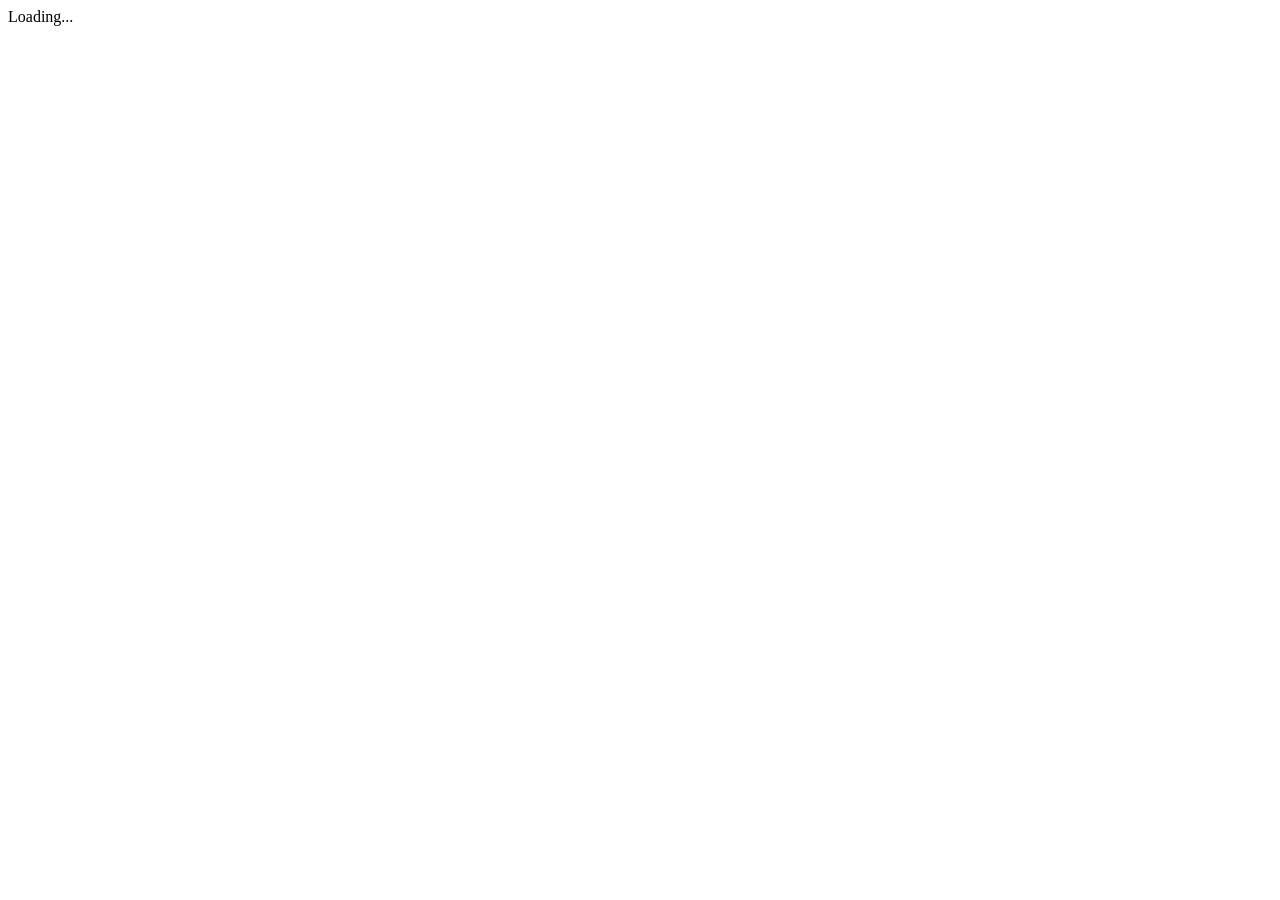
==== index.html @ be42f572 "Built 044e5df19875dcf05805810cb7afd66163744f7c" ====
﻿<!DOCTYPE html>
<html>
<head>
    <meta charset="utf-8" />
    <meta name="viewport" content="width=device-width" />
    <title>C# Regex tester online</title>
    <base href="/regex-tester/" />
    <link href="css/bootstrap/bootstrap.min.css" rel="stylesheet" />
    <link href="css/site.css" rel="stylesheet" />
    <link rel="icon" type="image/png" href="icon.png" />
</head>
<body>
    <app>
        <div class="d-flex justify-content-center center-div">
            <div class="spinner-border" role="status">
                <span class="sr-only">Loading...</span>
            </div>
        </div>
    </app>

    <script src="_framework/blazor.webassembly.js"></script>
</body>
</html>
---- css/site.css ----
﻿@import url('open-iconic/font/css/open-iconic-bootstrap.min.css');

html, body {
    font-family: 'Helvetica Neue', Helvetica, Arial, sans-serif;
}

app {
    position: relative;
    display: flex;
    flex-direction: column;
}

.top-row {
    height: 3.5rem;
    display: flex;
    align-items: center;
}

.main {
    flex: 1;
}

    .main .top-row {
        background-color: #e6e6e6;
        border-bottom: 1px solid #d6d5d5;
    }

.sidebar {
    background-image: linear-gradient(180deg, rgb(5, 39, 103) 0%, #3a0647 70%);
}

    .sidebar .top-row {
        background-color: rgba(0,0,0,0.4);
    }

    .sidebar .navbar-brand {
        font-size: 1.1rem;
    }

    .sidebar .oi {
        width: 2rem;
        font-size: 1.1rem;
        vertical-align: text-top;
        top: -2px;
    }

.nav-item {
    font-size: 0.9rem;
    padding-bottom: 0.5rem;
}

    .nav-item:first-of-type {
        padding-top: 1rem;
    }

    .nav-item:last-of-type {
        padding-bottom: 1rem;
    }

    .nav-item a {
        color: #d7d7d7;
        border-radius: 4px;
        height: 3rem;
        display: flex;
        align-items: center;
        line-height: 3rem;
    }

        .nav-item a.active {
            background-color: rgba(255,255,255,0.25);
            color: white;
        }

        .nav-item a:hover {
            background-color: rgba(255,255,255,0.1);
            color: white;
        }

.content {
    padding-top: 1.1rem;
}

.navbar-toggler {
    background-color: rgba(255, 255, 255, 0.1);
}

.valid.modified:not([type=checkbox]) {
    outline: 1px solid #26b050;
}

.invalid {
    outline: 1px solid red;
}

.validation-message {
    color: red;
}

input[type="text"].wide {
    min-width: 500px;
    max-width: 100%;
    width: 100%;
}
textarea.wide {
    min-width: 500px;
    max-width: 100%;
    min-height: 50px;
    height: 100%;
    width: 100%;
}

td.text {
    color: gray;
}

span.group_0 {
    text-decoration: underline;
    text-decoration-color: red;
    font-weight: bold;
    color:red;
}

span.group_1 {
    text-decoration: underline;
    text-decoration-color: red;
    font-weight: bold;
    color: green;
}

span.group_2 {
    text-decoration: underline;
    text-decoration-color: red;
    font-weight: bold;
    color: blue;
}

span.group_3 {
    text-decoration: underline;
    text-decoration-color: brown;
    font-weight: bold;
    color: blue;
}

span.group_4 {
    text-decoration: underline;
    text-decoration-color: aqua;
    font-weight: bold;
    color: blue;
}

span.group_5 {
    text-decoration: underline;
    text-decoration-color: orange;
    font-weight: bold;
    color: blue;
}

.center-div {
    margin: 200px auto;
}

.cscodedisabled {
    display:none;
}

@media (max-width: 767.98px) {
    .main .top-row {
        display: none;
    }
}

@media (min-width: 768px) {
    app {
        flex-direction: row;
    }

    .sidebar {
        width: 250px;
        height: 100vh;
        position: sticky;
        top: 0;
    }

    .main .top-row {
        position: sticky;
        top: 0;
    }

    .main > div {
        padding-left: 2rem !important;
        padding-right: 1.5rem !important;
    }

    .navbar-toggler {
        display: none;
    }

    .sidebar .collapse {
        /* Never collapse the sidebar for wide screens */
        display: block;
    }
}
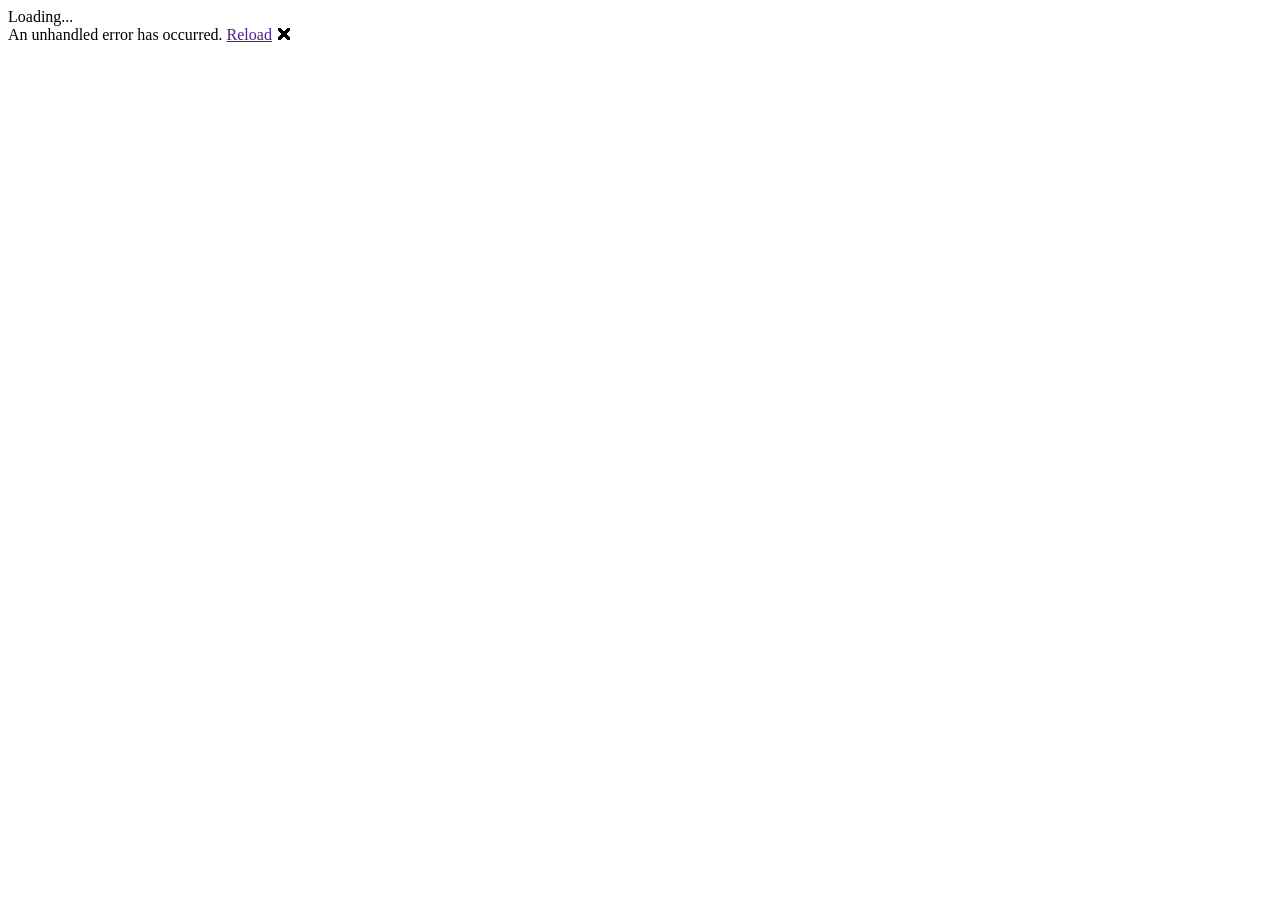
==== commit 2fac1e6b: "Built 9dce583e1d1d1f1422261a25bdf9030594397b1a" ====
--- a/index.html
+++ b/index.html
@@ -1,23 +1,44 @@
-﻿<!DOCTYPE html>
+<!DOCTYPE html>
 <html>
+
 <head>
     <meta charset="utf-8" />
-    <meta name="viewport" content="width=device-width" />
+    <meta name="viewport" content="width=device-width, initial-scale=1.0, maximum-scale=1.0, user-scalable=no" />
     <title>C# Regex tester online</title>
     <base href="/regex-tester/" />
     <link href="css/bootstrap/bootstrap.min.css" rel="stylesheet" />
-    <link href="css/site.css" rel="stylesheet" />
+    <link href="css/app.css" rel="stylesheet" />
+    <link href="css/custom.css" rel="stylesheet" />
+    <link href="RegexTesterBlazorClientSide.styles.css" rel="stylesheet" />
     <link rel="icon" type="image/png" href="icon.png" />
+
+<!-- Global site tag (gtag.js) - Google Analytics -->
+<script async src="https://www.googletagmanager.com/gtag/js?id=UA-7723607-64"></script>
+<script>
+  window.dataLayer = window.dataLayer || [];
+  function gtag(){dataLayer.push(arguments);}
+  gtag('js', new Date());
+
+  gtag('config', 'UA-7723607-64');
+</script>
+
 </head>
+
 <body>
-    <app>
+    <div id="app">
         <div class="d-flex justify-content-center center-div">
             <div class="spinner-border" role="status">
                 <span class="sr-only">Loading...</span>
             </div>
         </div>
-    </app>
+    </div>
 
+    <div id="blazor-error-ui">
+        An unhandled error has occurred.
+        <a href="" class="reload">Reload</a>
+        <a class="dismiss">🗙</a>
+    </div>
     <script src="_framework/blazor.webassembly.js"></script>
 </body>
+
 </html>
--- a/css/app.css
+++ b/css/app.css
@@ -0,0 +1,50 @@
+@import url('open-iconic/font/css/open-iconic-bootstrap.min.css');
+
+html, body {
+    font-family: 'Helvetica Neue', Helvetica, Arial, sans-serif;
+}
+
+a, .btn-link {
+    color: #0366d6;
+}
+
+.btn-primary {
+    color: #fff;
+    background-color: #1b6ec2;
+    border-color: #1861ac;
+}
+
+.content {
+    padding-top: 1.1rem;
+}
+
+.valid.modified:not([type=checkbox]) {
+    outline: 1px solid #26b050;
+}
+
+.invalid {
+    outline: 1px solid red;
+}
+
+.validation-message {
+    color: red;
+}
+
+#blazor-error-ui {
+    background: lightyellow;
+    bottom: 0;
+    box-shadow: 0 -1px 2px rgba(0, 0, 0, 0.2);
+    display: none;
+    left: 0;
+    padding: 0.6rem 1.25rem 0.7rem 1.25rem;
+    position: fixed;
+    width: 100%;
+    z-index: 1000;
+}
+
+    #blazor-error-ui .dismiss {
+        cursor: pointer;
+        position: absolute;
+        right: 0.75rem;
+        top: 0.5rem;
+    }
--- a/css/custom.css
+++ b/css/custom.css
@@ -0,0 +1,68 @@
+﻿
+input[type="text"].wide {
+    min-width: 500px;
+    max-width: 100%;
+    width: 100%;
+}
+
+textarea.wide {
+    min-width: 500px;
+    max-width: 100%;
+    min-height: 50px;
+    height: 100%;
+    width: 100%;
+}
+
+td.text {
+    color: gray;
+}
+
+span.group_0 {
+    text-decoration: underline;
+    text-decoration-color: red;
+    font-weight: bold;
+    color: red;
+}
+
+span.group_1 {
+    text-decoration: underline;
+    text-decoration-color: red;
+    font-weight: bold;
+    color: green;
+}
+
+span.group_2 {
+    text-decoration: underline;
+    text-decoration-color: red;
+    font-weight: bold;
+    color: blue;
+}
+
+span.group_3 {
+    text-decoration: underline;
+    text-decoration-color: brown;
+    font-weight: bold;
+    color: blue;
+}
+
+span.group_4 {
+    text-decoration: underline;
+    text-decoration-color: aqua;
+    font-weight: bold;
+    color: blue;
+}
+
+span.group_5 {
+    text-decoration: underline;
+    text-decoration-color: orange;
+    font-weight: bold;
+    color: blue;
+}
+
+.center-div {
+    margin: 200px auto;
+}
+
+.cscodedisabled {
+    /*display: none;*/
+}
--- a/RegexTesterBlazorClientSide.styles.css
+++ b/RegexTesterBlazorClientSide.styles.css
@@ -0,0 +1,71 @@
+/* /Shared/MainLayout.razor.rz.scp.css */
+.page[b-u0060l6ykb] {
+    position: relative;
+    display: flex;
+    flex-direction: column;
+}
+
+.main[b-u0060l6ykb] {
+    flex: 1;
+}
+
+.sidebar[b-u0060l6ykb] {
+    background-image: linear-gradient(180deg, rgb(5, 39, 103) 0%, #3a0647 70%);
+}
+
+.top-row[b-u0060l6ykb] {
+    background-color: #f7f7f7;
+    border-bottom: 1px solid #d6d5d5;
+    justify-content: flex-end;
+    height: 3.5rem;
+    display: flex;
+    align-items: center;
+}
+
+    .top-row[b-u0060l6ykb]  a, .top-row .btn-link[b-u0060l6ykb] {
+        white-space: nowrap;
+        margin-left: 1.5rem;
+    }
+
+    .top-row a:first-child[b-u0060l6ykb] {
+        overflow: hidden;
+        text-overflow: ellipsis;
+    }
+
+@media (max-width: 640.98px) {
+    .top-row:not(.auth)[b-u0060l6ykb] {
+        display: none;
+    }
+
+    .top-row.auth[b-u0060l6ykb] {
+        justify-content: space-between;
+    }
+
+    .top-row a[b-u0060l6ykb], .top-row .btn-link[b-u0060l6ykb] {
+        margin-left: 0;
+    }
+}
+
+@media (min-width: 641px) {
+    .page[b-u0060l6ykb] {
+        flex-direction: row;
+    }
+
+    .sidebar[b-u0060l6ykb] {
+        width: 250px;
+        height: 100vh;
+        position: sticky;
+        top: 0;
+    }
+
+    .top-row[b-u0060l6ykb] {
+        position: sticky;
+        top: 0;
+        z-index: 1;
+    }
+
+    .main > div[b-u0060l6ykb] {
+        padding-left: 2rem !important;
+        padding-right: 1.5rem !important;
+    }
+}
